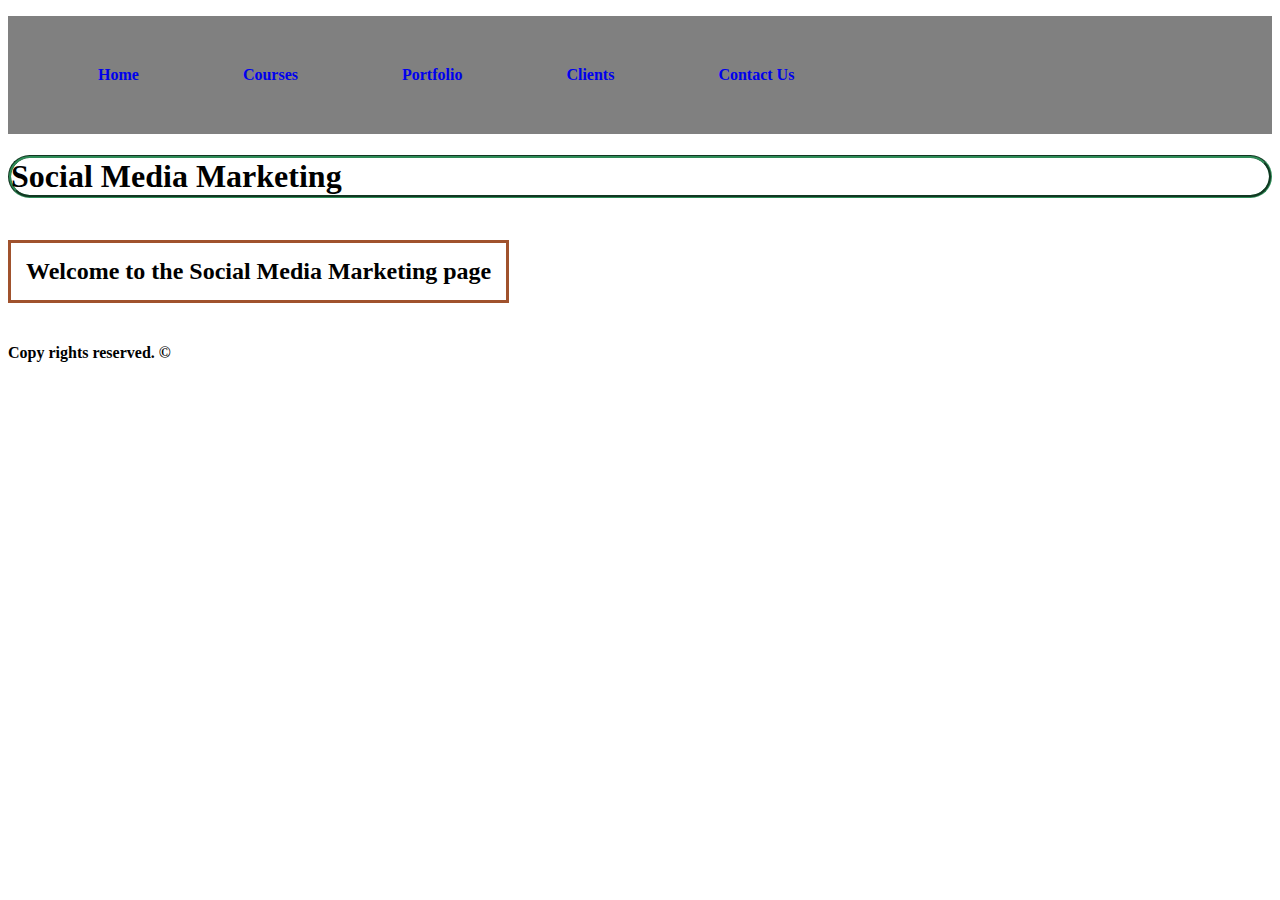
==== index.html @ de9f78a4 "update" ====
<!DOCTYPE html>
<html lang="en">
<head>
  <meta charset="UTF-8">
  <meta http-equiv="X-UA-Compatible" content="IE=edge">
  <meta name="viewport" content="width=device-width, initial-scale=1.0">
  <title>Home</title>
  <link rel="stylesheet" href="./css/style.css">
</head>
<body>
  <header>
    <nav>
      <ul>
        <li class="nav-item"><a href="/">Home</a></li>
        <li class="nav-item"><a href="./courses.html">Courses</a></li>
        <li class="nav-item"><a href="https://www.behance.net/">Portfolio</a></li>
        <li class="nav-item"><a href="./Clients.html"> Clients </a></li>
        <li class="nav-item"><a href="./contactus.html"> Contact Us  </a></li>
      </ul>
    </nav>
  </header>
  <main>
    <h1 id="demo">Social Media Marketing</h1>
    <h2 id="greet">Welcome to the Social Media Marketing page</h2>
  </main>
<!-- This is our digital marketing website  -->
<!-- Author: Maram Mohammad -->

  <footer>

    <h4>Copy rights reserved. &copy;</h4>
  </footer>

  <script src="./js/app.js"></script>
</body>
</html>
---- css/style.css ----
#demo{
    border: seagreen;
    border-radius: 40px;
    border-style: groove;
  }
  .nav-item {
    font-weight: bolder;
    display: inline-block;
    margin: 50px;
  }
  /* a:link{
    color: hotpink;
  } */
  a:visited{
    color: hotpink;
  }
  a{
    text-decoration: none;
  
  }
  nav{
    background-color: gray;
  }
  
  #greet{
    border: sienna;
    border-style: solid;
    padding: 15px;
    display: inline-block;
  }
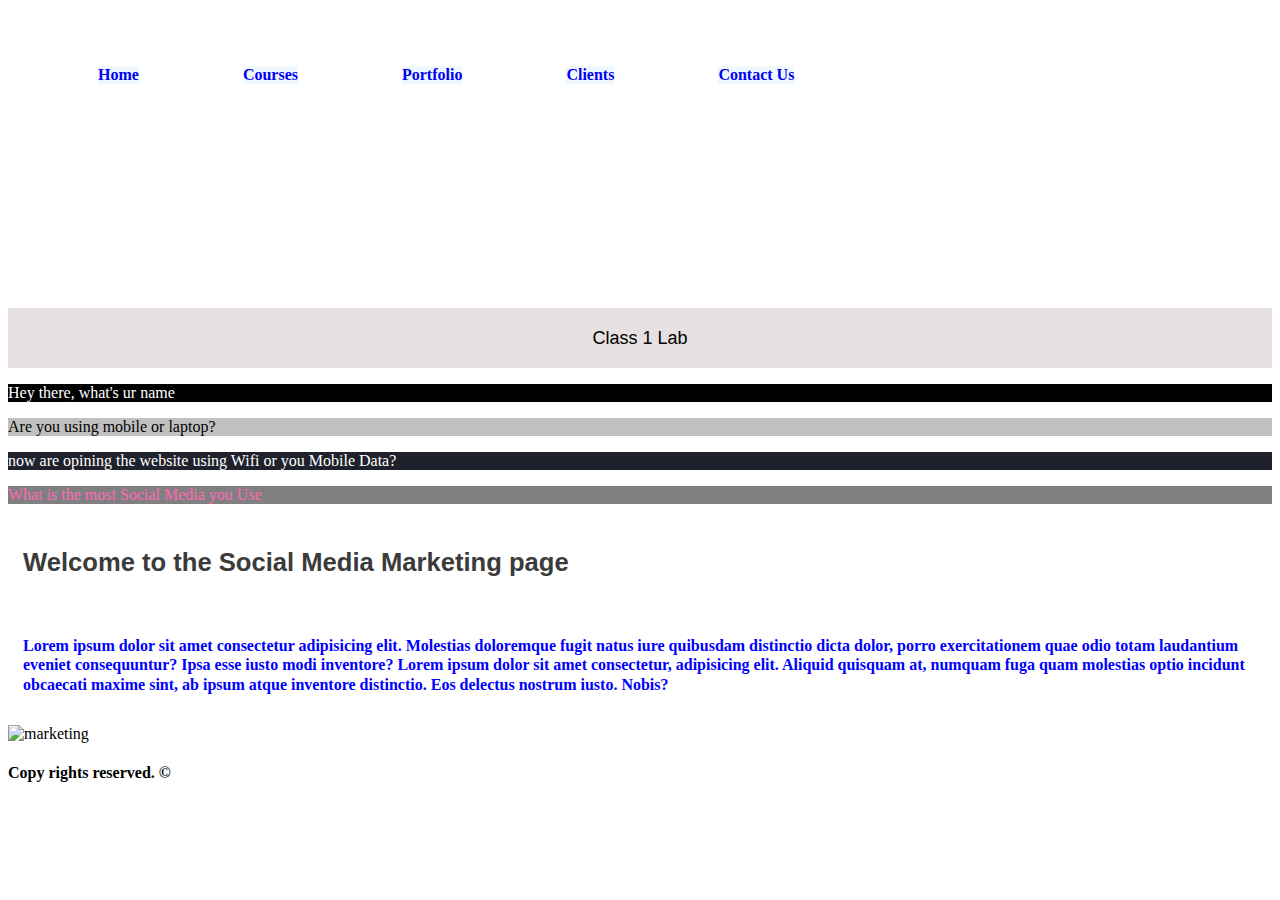
==== commit 76643ac9: "done" ====
--- a/index.html
+++ b/index.html
@@ -6,31 +6,60 @@
   <meta name="viewport" content="width=device-width, initial-scale=1.0">
   <title>Home</title>
   <link rel="stylesheet" href="./css/style.css">
+  <style>
+
+    h1 { 
+        color: rgba(6, 6, 41, 0.705);
+        background-color: rgb(231, 224, 224);
+        text-align: center;
+       } 
+</style>
 </head>
 <body>
   <header>
     <nav>
       <ul>
-        <li class="nav-item"><a href="/">Home</a></li>
-        <li class="nav-item"><a href="./courses.html">Courses</a></li>
-        <li class="nav-item"><a href="https://www.behance.net/">Portfolio</a></li>
-        <li class="nav-item"><a href="./Clients.html"> Clients </a></li>
-        <li class="nav-item"><a href="./contactus.html"> Contact Us  </a></li>
+        <li class="nav"><a href="/">Home</a></li>
+        <li class="nav"><a href="./courses.html">Courses</a></li>
+        <li class="nav"><a href="https://www.behance.net/">Portfolio</a></li>
+        <li class="nav"><a href="./Clients.html"> Clients </a></li>
+        <li class="nav"><a href="./contactus.html"> Contact Us  </a></li>
       </ul>
     </nav>
   </header>
   <main>
-    <h1 id="demo">Social Media Marketing</h1>
+    <h1 id="mytitle"> Class 1 Lab </h1>
+    <p style="background-color:black; color:white ;">Hey there, what's ur name </p>
+    <p style="background-color:  silver; color: black ;">Are you using mobile or laptop?</p>
+    <p style="background-color: rgb(31, 34, 44) ; color: white ;">now are opining the website using Wifi or you Mobile Data?</p>
+    <p style="background-color:grey ; color: hotpink ;"> What is the most Social Media you Use</p>
+
+    <p id="name"></p>
+    <p id=""></p>
+    <p id=""></p>
+    <p id=""></p>
+
     <h2 id="greet">Welcome to the Social Media Marketing page</h2>
+
   </main>
 <!-- This is our digital marketing website  -->
 <!-- Author: Maram Mohammad -->
 
+<p id="paragraph";> 
+Lorem ipsum dolor sit amet consectetur adipisicing elit. Molestias doloremque fugit natus iure quibusdam distinctio dicta dolor, porro exercitationem quae odio totam laudantium eveniet consequuntur? Ipsa esse iusto modi inventore?
+Lorem ipsum dolor sit amet consectetur, adipisicing elit. Aliquid quisquam at, numquam fuga quam molestias optio incidunt obcaecati maxime sint, ab ipsum atque inventore distinctio. Eos delectus nostrum iusto. Nobis?
+</p>
+<p>
+  <img src="https://media4.giphy.com/avatars/scalacity/6UCol59B2mQw.gif" alt="marketing" >
+</p>
   <footer>
 
     <h4>Copy rights reserved. &copy;</h4>
   </footer>
 
   <script src="./js/app.js"></script>
+
+
+
 </body>
 </html>
--- a/css/style.css
+++ b/css/style.css
@@ -1,30 +1,64 @@
-#demo{
-    border: seagreen;
-    border-radius: 40px;
-    border-style: groove;
+#mytitle{
+     
+    
+    font: 300 18px/1.666666666667em geomanist,Helvetica,Arial;
+    padding: 15px;   
+    color: inherit;
+    text-decoration: none;
+    
   }
-  .nav-item {
+.nav {
+    background-color: aliceblue;
+
     font-weight: bolder;
     display: inline-block;
+    
     margin: 50px;
   }
-  /* a:link{
-    color: hotpink;
-  } */
-  a:visited{
-    color: hotpink;
+ 
+ /* a:visited{
+    color:  #f13434;
+  }*/
+
+a{
+    text-decoration: none;
   }
-  a{
-    text-decoration: none;
-  
-  }
-  nav{
-    background-color: gray;
+
+nav{
+    
+      /* background image */
+  background-image: url("https://wallpaperaccess.com/full/1308934.jpg");
+
+  min-height: 280px;
+  background-position: center;
+  background-repeat: no-repeat;
+  background-size: cover;
+
   }
   
-  #greet{
-    border: sienna;
-    border-style: solid;
-    padding: 15px;
-    display: inline-block;
-  }+#greet{
+      padding: 15px;    
+      color: #3a3b3a;
+      font-size: 1.6rem;
+      font-family: 'AvertaStd', 'Helvetica Neue', 'Helvetica', 'Arial', sans-serif;
+      line-height: 1.75;
+      -moz-osx-font-smoothing: grayscale;
+      -webkit-font-smoothing: antialiased;
+    
+    
+   }
+  
+#paragraph {
+    
+  
+      font-weight: bold;
+      color: blue;
+      font-family: 'AvertaStd';
+      padding: 15px;  
+      line-height: 1.2;
+    
+  }
+body.is-pushed {
+    padding-top: 9rem;
+  }
+  